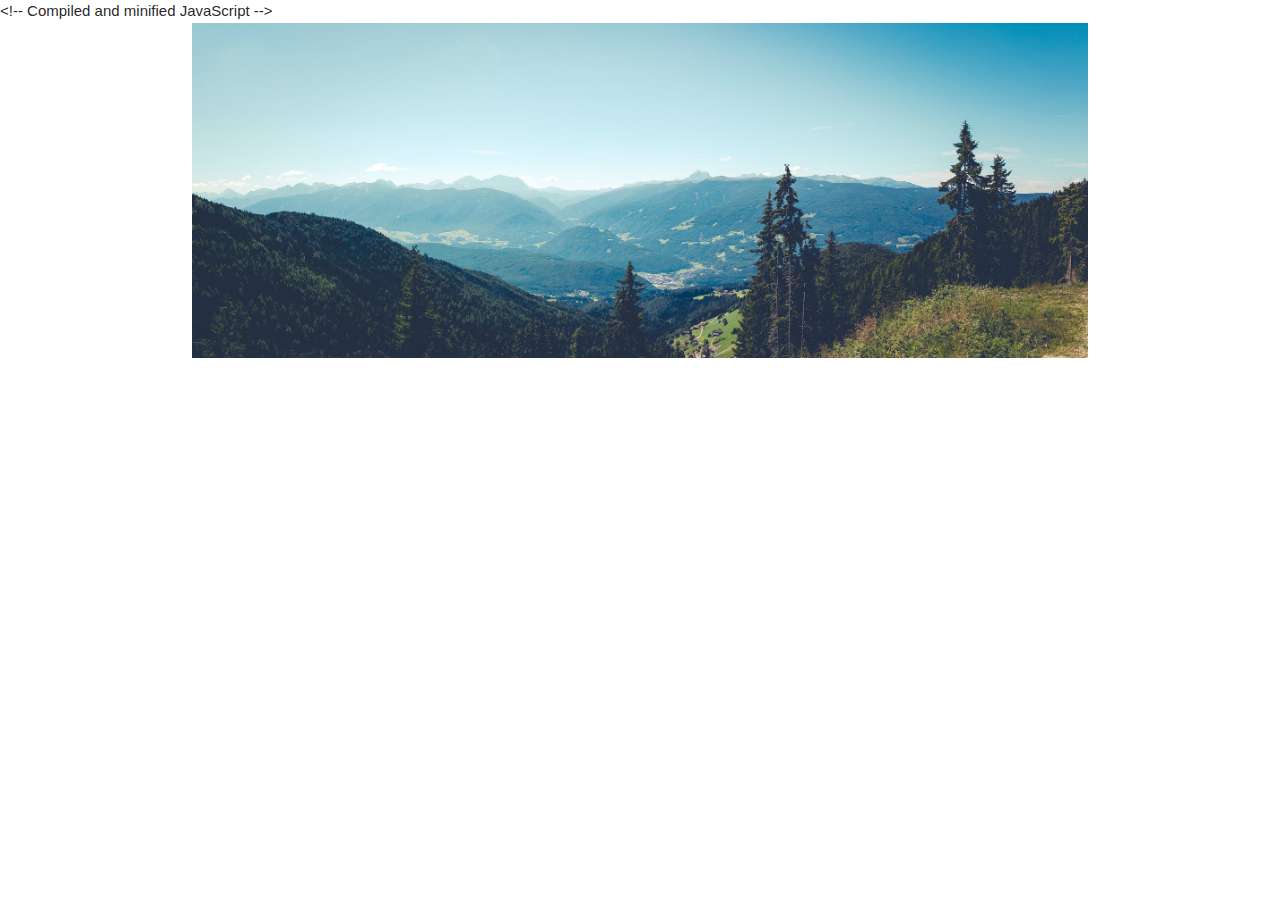
==== index.html @ dceeb12e "Sonika" ====
<!DOCTYPE html>
<html>
<head>
	<title></title>
	<!-- Compiled and minified CSS -->
    <link rel="stylesheet" href="https://cdnjs.cloudflare.com/ajax/libs/materialize/1.0.0/css/materialize.min.css">
    <link rel="stylesheet" type="text/css" href="css/style.css">

    <<script src="https://cdnjs.cloudflare.com/ajax/libs/jquery/3.3.1/jquery.min.js"></script>!-- Compiled and minified JavaScript -->
    <script src="https://cdnjs.cloudflare.com/ajax/libs/materialize/1.0.0/js/materialize.min.js"></script>
            
</head>
<body>
<div class="container">
	<div class="row">
		<div class="col-m12">
			<img src="about.jpg" class="banner">
		</div>
	</div>
	<div class="row">
		<div class="col-m12">
			
		</div>
	</div>
</div>
</body>
</html>
---- css/style.css ----
.banner
{
	width:100%;
}
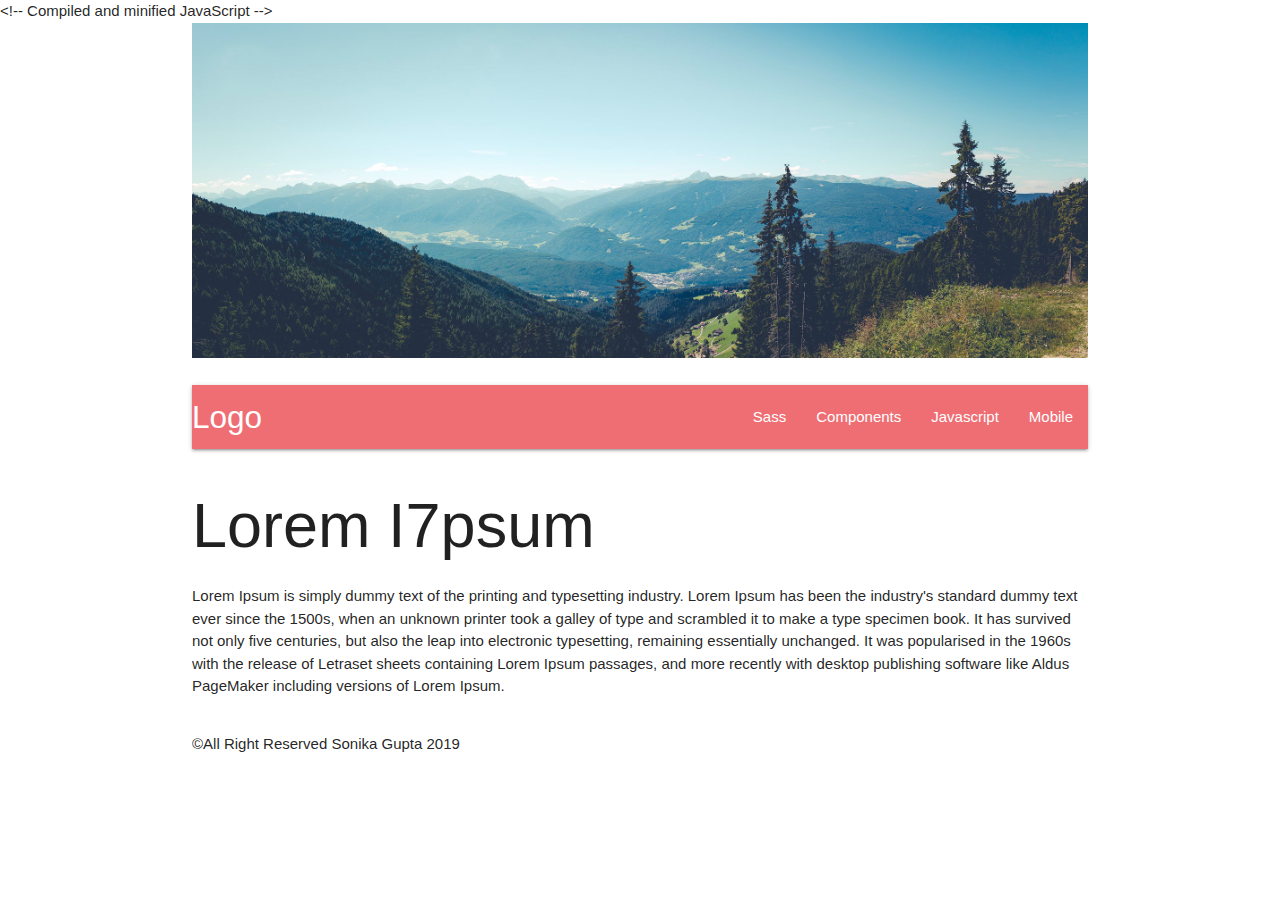
==== commit 3249ea55: "Sonika" ====
--- a/index.html
+++ b/index.html
@@ -2,6 +2,8 @@
 <html>
 <head>
 	<title></title>
+	<meta name="viewport" content="width=device-width, initial-scale=1">
+	  <link href="https://fonts.googleapis.com/icon?family=Material+Icons" rel="stylesheet">
 	<!-- Compiled and minified CSS -->
     <link rel="stylesheet" href="https://cdnjs.cloudflare.com/ajax/libs/materialize/1.0.0/css/materialize.min.css">
     <link rel="stylesheet" type="text/css" href="css/style.css">
@@ -19,9 +21,56 @@
 	</div>
 	<div class="row">
 		<div class="col-m12">
-			
+			 <nav>
+    <div class="nav-wrapper">
+      <a href="#!" class="brand-logo">Logo</a>
+      <a href="#" data-target="mobile-demo" class="sidenav-trigger"><i class="material-icons">menu</i></a>
+      <ul class="right hide-on-med-and-down">
+        <li><a href="sass.html">Sass</a></li>
+        <li><a href="badges.html">Components</a></li>
+        <li><a href="collapsible.html">Javascript</a></li>
+        <li><a href="mobile.html">Mobile</a></li>
+      </ul>
+    </div>
+  </nav>
+
+  <ul class="sidenav" id="mobile-demo">
+    <li><a href="sass.html">Sass</a></li>
+    <li><a href="badges.html">Components</a></li>
+    <li><a href="collapsible.html">Javascript</a></li>
+    <li><a href="mobile.html">Mobile</a></li>
+  </ul>
+          
+
 		</div>
 	</div>
+	<div class="row">
+		<div class="col-m12">
+			<h1>Lorem I7psum</h1>
+			<p>
+				Lorem Ipsum is simply dummy text of the printing and typesetting industry. Lorem Ipsum has been the industry's standard dummy text ever since the 1500s, when an unknown printer took a galley of type and scrambled it to make a type specimen book. It has survived not only five centuries, but also the leap into electronic typesetting, remaining essentially unchanged. It was popularised in the 1960s with the release of Letraset sheets containing Lorem Ipsum passages, and more recently with desktop publishing software like Aldus PageMaker including versions of Lorem Ipsum.
+
+
+			</p>
+		</div>
+	</div>
+	<div class="row">
+		<div class="col-m12">
+			<p class="footer">&copy;All Right Reserved Sonika Gupta 2019	
+			</p>
 </div>
 </body>
+<script>
+	 document.addEventListener('DOMContentLoaded', function() {
+    var elems = document.querySelectorAll('.sidenav');
+    var instances = M.Sidenav.init(elems, options);
+  });
+
+  // Or with jQuery
+
+  $(document).ready(function(){
+    $('.sidenav').sidenav();
+  });
+        
+</script>
 </html>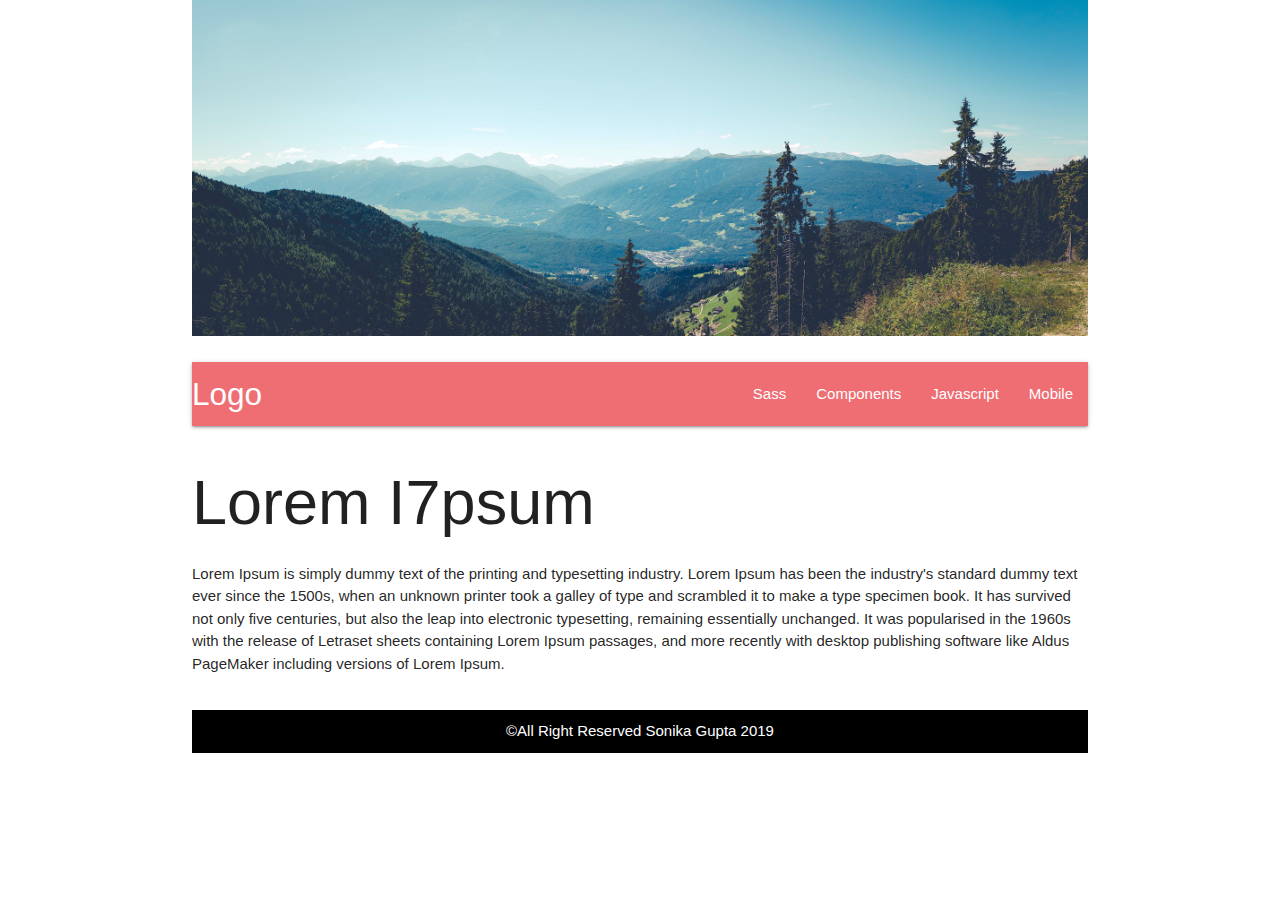
==== commit 7c08ea0c: "Sonika" ====
--- a/index.html
+++ b/index.html
@@ -4,11 +4,11 @@
 	<title></title>
 	<meta name="viewport" content="width=device-width, initial-scale=1">
 	  <link href="https://fonts.googleapis.com/icon?family=Material+Icons" rel="stylesheet">
-	<!-- Compiled and minified CSS -->
+	
     <link rel="stylesheet" href="https://cdnjs.cloudflare.com/ajax/libs/materialize/1.0.0/css/materialize.min.css">
     <link rel="stylesheet" type="text/css" href="css/style.css">
 
-    <<script src="https://cdnjs.cloudflare.com/ajax/libs/jquery/3.3.1/jquery.min.js"></script>!-- Compiled and minified JavaScript -->
+    <script src="https://cdnjs.cloudflare.com/ajax/libs/jquery/3.3.1/jquery.min.js"></script>
     <script src="https://cdnjs.cloudflare.com/ajax/libs/materialize/1.0.0/js/materialize.min.js"></script>
             
 </head>
--- a/css/style.css
+++ b/css/style.css
@@ -1,4 +1,12 @@
 .banner
 {
 	width:100%;
+}
+.footer
+{
+	width:100%;
+	background:#000;
+	padding: 10px;
+	text-align: center;
+	color:#FFF;
 }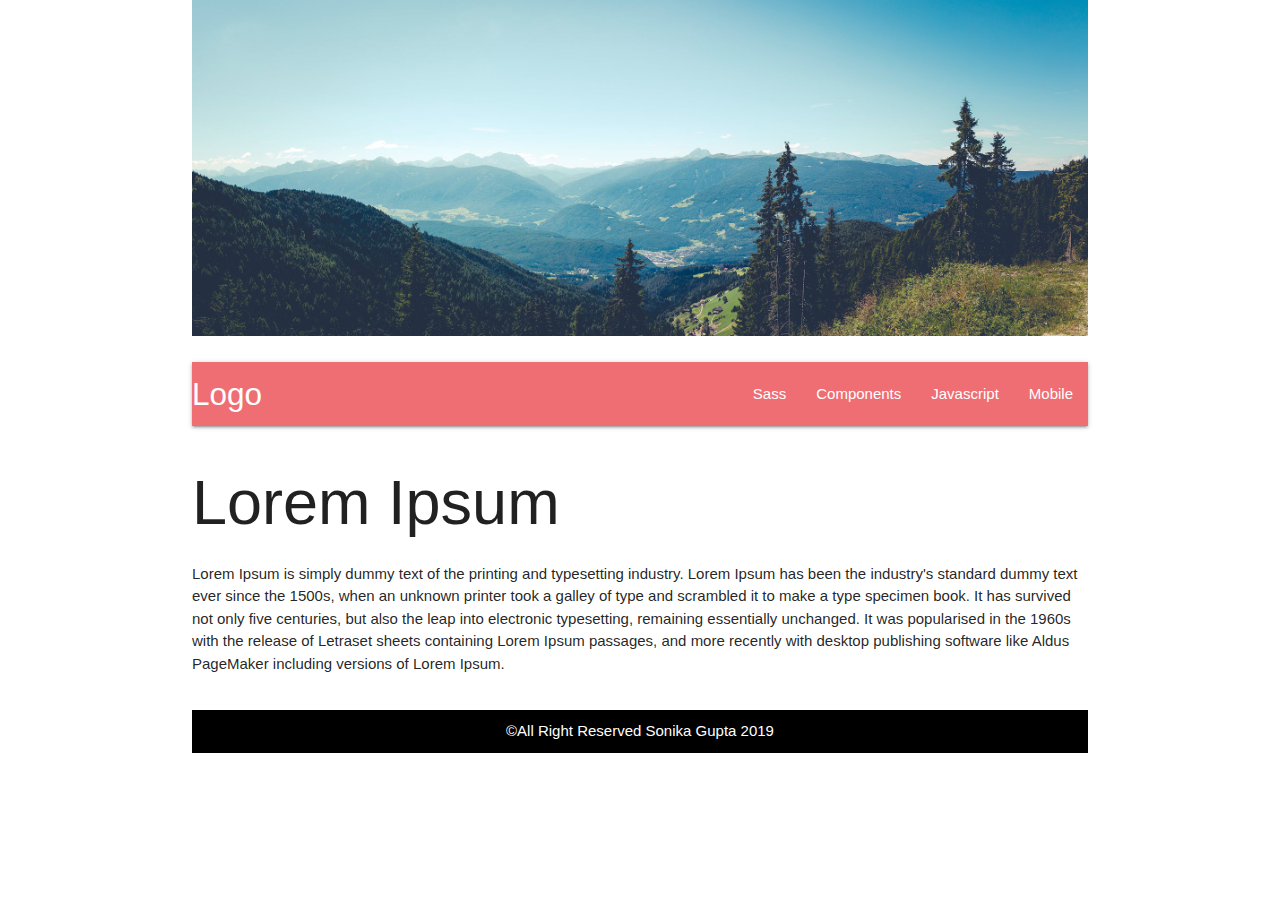
==== commit ccb776bc: "Update index.html" ====
--- a/index.html
+++ b/index.html
@@ -46,7 +46,7 @@
 	</div>
 	<div class="row">
 		<div class="col-m12">
-			<h1>Lorem I7psum</h1>
+			<h1>Lorem Ipsum</h1>
 			<p>
 				Lorem Ipsum is simply dummy text of the printing and typesetting industry. Lorem Ipsum has been the industry's standard dummy text ever since the 1500s, when an unknown printer took a galley of type and scrambled it to make a type specimen book. It has survived not only five centuries, but also the leap into electronic typesetting, remaining essentially unchanged. It was popularised in the 1960s with the release of Letraset sheets containing Lorem Ipsum passages, and more recently with desktop publishing software like Aldus PageMaker including versions of Lorem Ipsum.
 
@@ -73,4 +73,4 @@
   });
         
 </script>
-</html>+</html>
